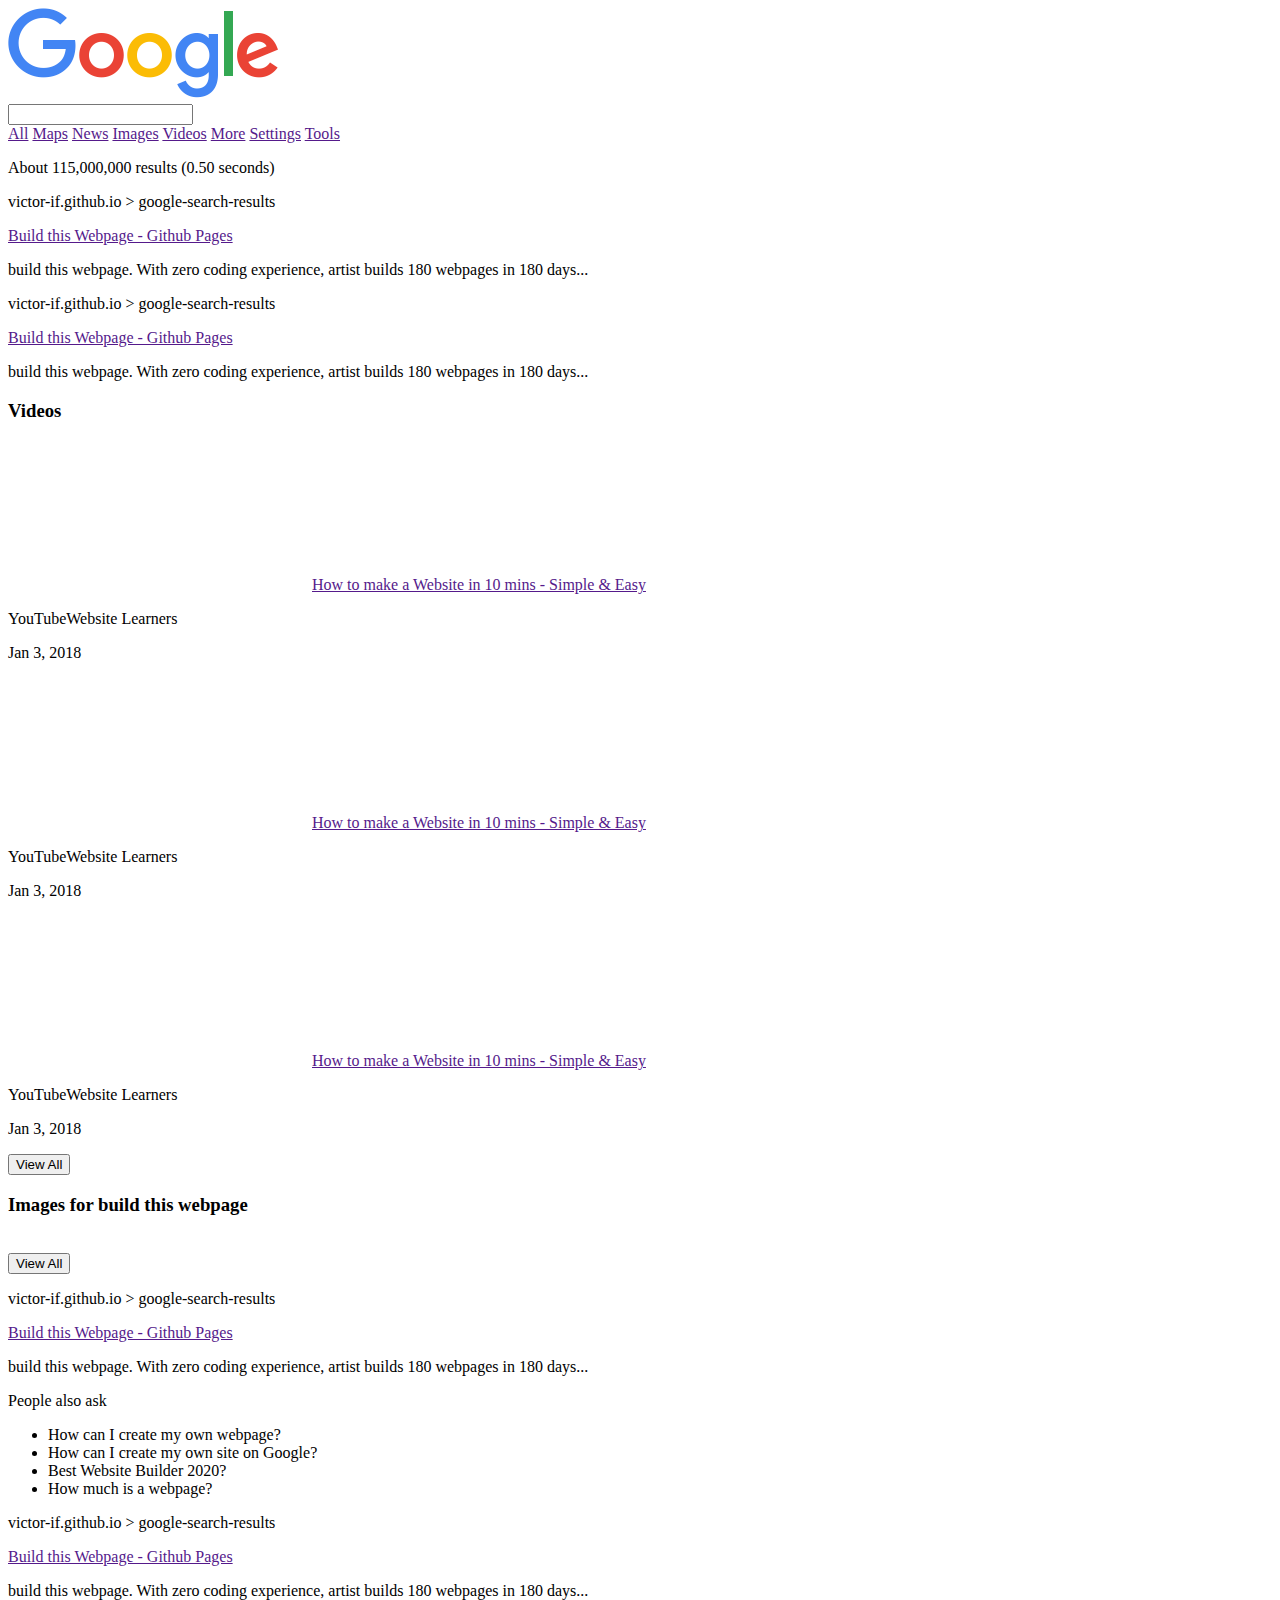
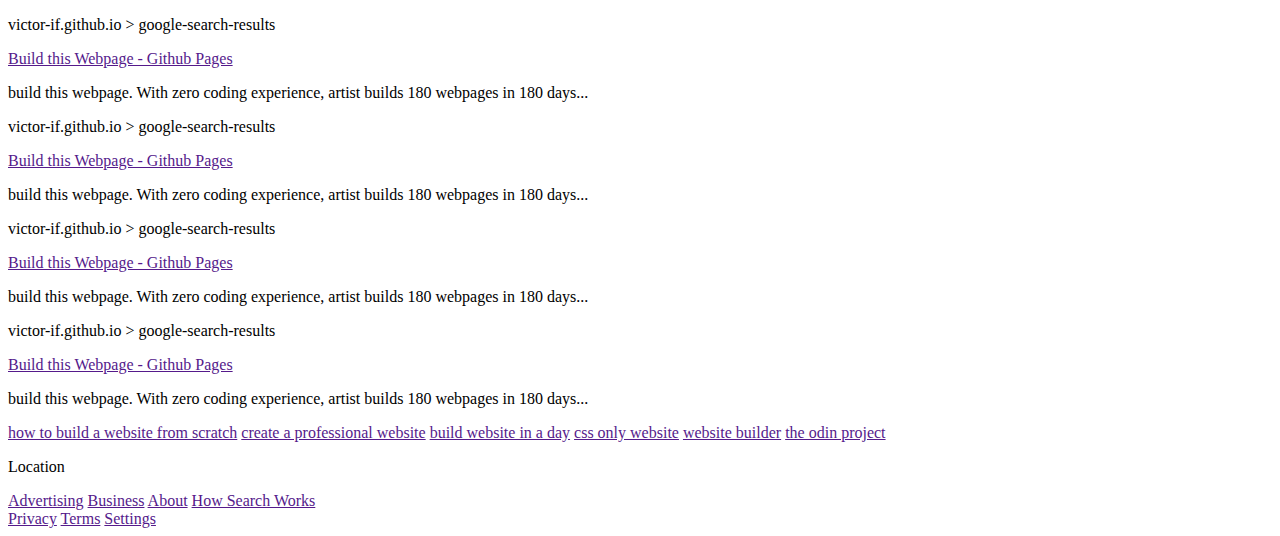
==== searchpage.html @ a7998924 "multiple changes in the layout of the site, added a secondary webpage for the search results" ====
<!DOCTYPE html>
<html lang="en">
<head>
    <meta charset="UTF-8">
    <meta name="viewport" content="width=device-width, initial-scale=1.0">
    <title>Search page</title>
</head>
<body>
    <header>
        <div id="logo_container">
            <img src="images/googlelogo.png" alt="google logo" id="logo" />
          </div>
          <div id="searchbar_container">
            <i class="fas fa-user-plus"></i>
            <input type="text" placeholder="" />
          </div>
          <div id="searchbar-links">
            <a href="">All</a>
            <a href="">Maps</a>
            <a href="">News</a>
            <a href="">Images</a>
            <a href="">Videos</a>
            <a href="">More</a>
            <a href="">Settings</a>
            <a href="">Tools</a>
          </div>
    </header>
    <main>
        <p>About 115,000,000 results (0.50 seconds)</p>
        <div class="search-result">
            <p class="green_text">victor-if.github.io > <span class="normal_text">google-search-results</span></p>
            <a href="" class="search_link">Build this Webpage - Github Pages</a>
            <p class="search_paragraph">build this webpage. With zero coding experience, artist builds 180 webpages in 180 days...</p>
        </div>
        <div class="search-result">
            <p class="green_text">victor-if.github.io > <span class="normal_text">google-search-results</span></p>
            <a href="" class="search_link">Build this Webpage - Github Pages</a>
            <p class="search_paragraph">build this webpage. With zero coding experience, artist builds 180 webpages in 180 days...</p>
        </div>
        <section id="video_results">
            <h3>Videos</h3>
            <div class="video_search_result">
                <video src=""></video>
                <a href="" class="search_link">How to make a Website in 10 mins - Simple & Easy</a>
                <p class="green_text">YouTube<span class="normal_text">Website Learners</span></p>
                <p>Jan 3, 2018</p>
            </div>
            <div class="video_search_result">
                <video src=""></video>
                <a href="" class="search_link">How to make a Website in 10 mins - Simple & Easy</a>
                <p class="green_text">YouTube<span class="normal_text">Website Learners</span></p>
                <p>Jan 3, 2018</p>
            </div>
            <div class="video_search_result">
                <video src=""></video>
                <a href="" class="search_link">How to make a Website in 10 mins - Simple & Easy</a>
                <p class="green_text">YouTube<span class="normal_text">Website Learners</span></p>
                <p>Jan 3, 2018</p>
            </div>
            <button class="result_button">View All</button>
        </section>
        <section id="img_results">
            <h3>Images for build this webpage</h3>
            <div id="images_container">
                <img src="" alt="">
                <img src="" alt="">
                <img src="" alt="">
                <img src="" alt="">
            </div>
            <button class="result_button">View All</button>
        </section>
        <div class="search-result">
            <p class="green_text">victor-if.github.io > <span class="normal_text">google-search-results</span></p>
            <a href="" class="search_link">Build this Webpage - Github Pages</a>
            <p class="search_paragraph">build this webpage. With zero coding experience, artist builds 180 webpages in 180 days...</p>
        </div>
        <section id="additional">
            People also ask
            <ul>
                <li>How can I create my own webpage?</li>
                <li>How can I create my own site on Google?</li>
                <li>Best Website Builder 2020?</li>
                <li>How much is a webpage?</li>
            </ul>
        </section>
        <div class="search-result">
            <p class="green_text">victor-if.github.io > <span class="normal_text">google-search-results</span></p>
            <a href="" class="search_link">Build this Webpage - Github Pages</a>
            <p class="search_paragraph">build this webpage. With zero coding experience, artist builds 180 webpages in 180 days...</p>
        </div>
        <div class="search-result">
            <p class="green_text">victor-if.github.io > <span class="normal_text">google-search-results</span></p>
            <a href="" class="search_link">Build this Webpage - Github Pages</a>
            <p class="search_paragraph">build this webpage. With zero coding experience, artist builds 180 webpages in 180 days...</p>
        </div>
        <div class="search-result">
            <p class="green_text">victor-if.github.io > <span class="normal_text">google-search-results</span></p>
            <a href="" class="search_link">Build this Webpage - Github Pages</a>
            <p class="search_paragraph">build this webpage. With zero coding experience, artist builds 180 webpages in 180 days...</p>
        </div>
        <div class="search-result">
            <p class="green_text">victor-if.github.io > <span class="normal_text">google-search-results</span></p>
            <a href="" class="search_link">Build this Webpage - Github Pages</a>
            <p class="search_paragraph">build this webpage. With zero coding experience, artist builds 180 webpages in 180 days...</p>
        </div>
        <div class="search-result">
            <p class="green_text">victor-if.github.io > <span class="normal_text">google-search-results</span></p>
            <a href="" class="search_link">Build this Webpage - Github Pages</a>
            <p class="search_paragraph">build this webpage. With zero coding experience, artist builds 180 webpages in 180 days...</p>
        </div>
        <section id="related_searches">
            <a href="">how to build a website from scratch</a>
            <a href="">create a professional website</a>
            <a href="">build website in a day</a>
            <a href="">css only website</a>
            <a href="">website builder</a>
            <a href="">the odin project</a>
        </section>
    </main>
    <footer id="footer">
        <section id="top-bar">
            <p>Location</p>
        </section>
        <section id="bottom-bar">
            <div id="left-links">
                <a href="">Advertising</a>
                <a href="">Business</a>
                <a href="">About</a>
                <a href="">How Search Works</a>
              </div>
              <div id="right-links">
                <a href="">Privacy</a>
                <a href="">Terms</a>
                <a href="">Settings</a>
              </div>
        </section>
    </footer>
</body>
</html>
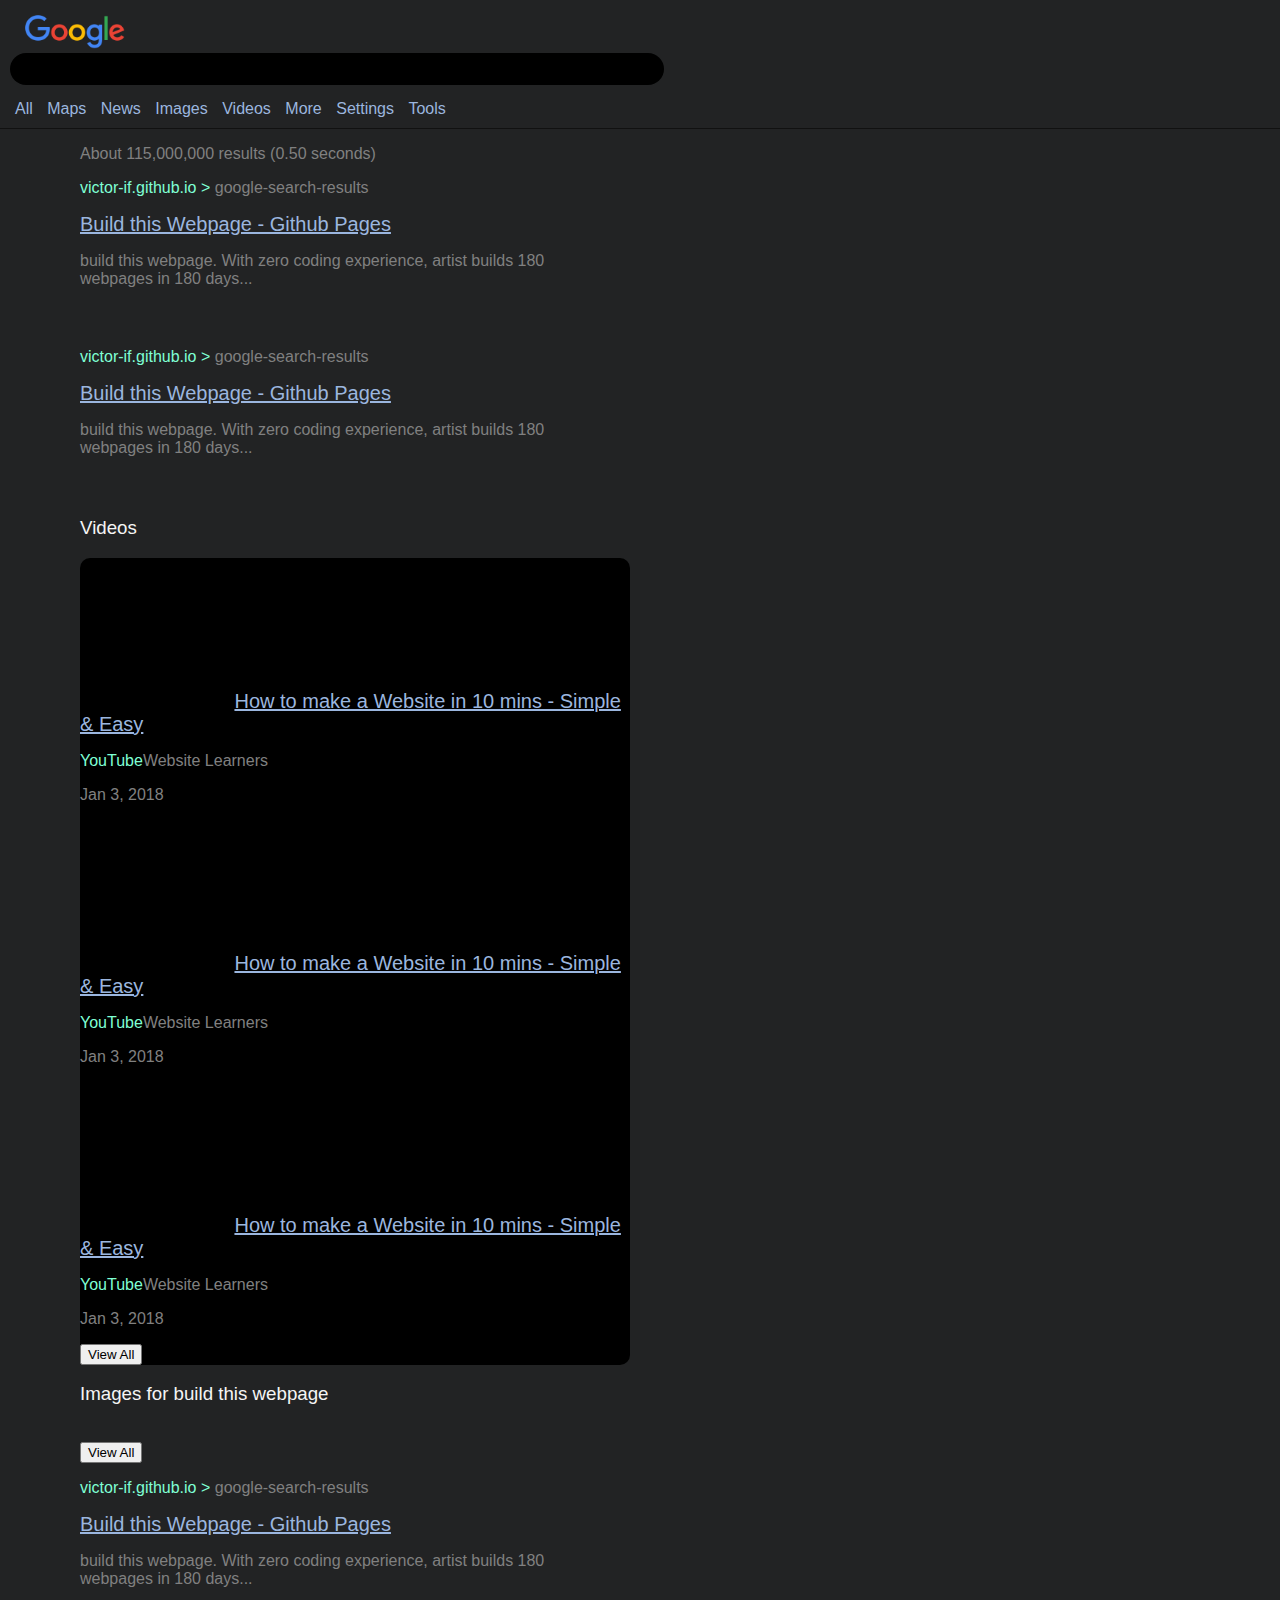
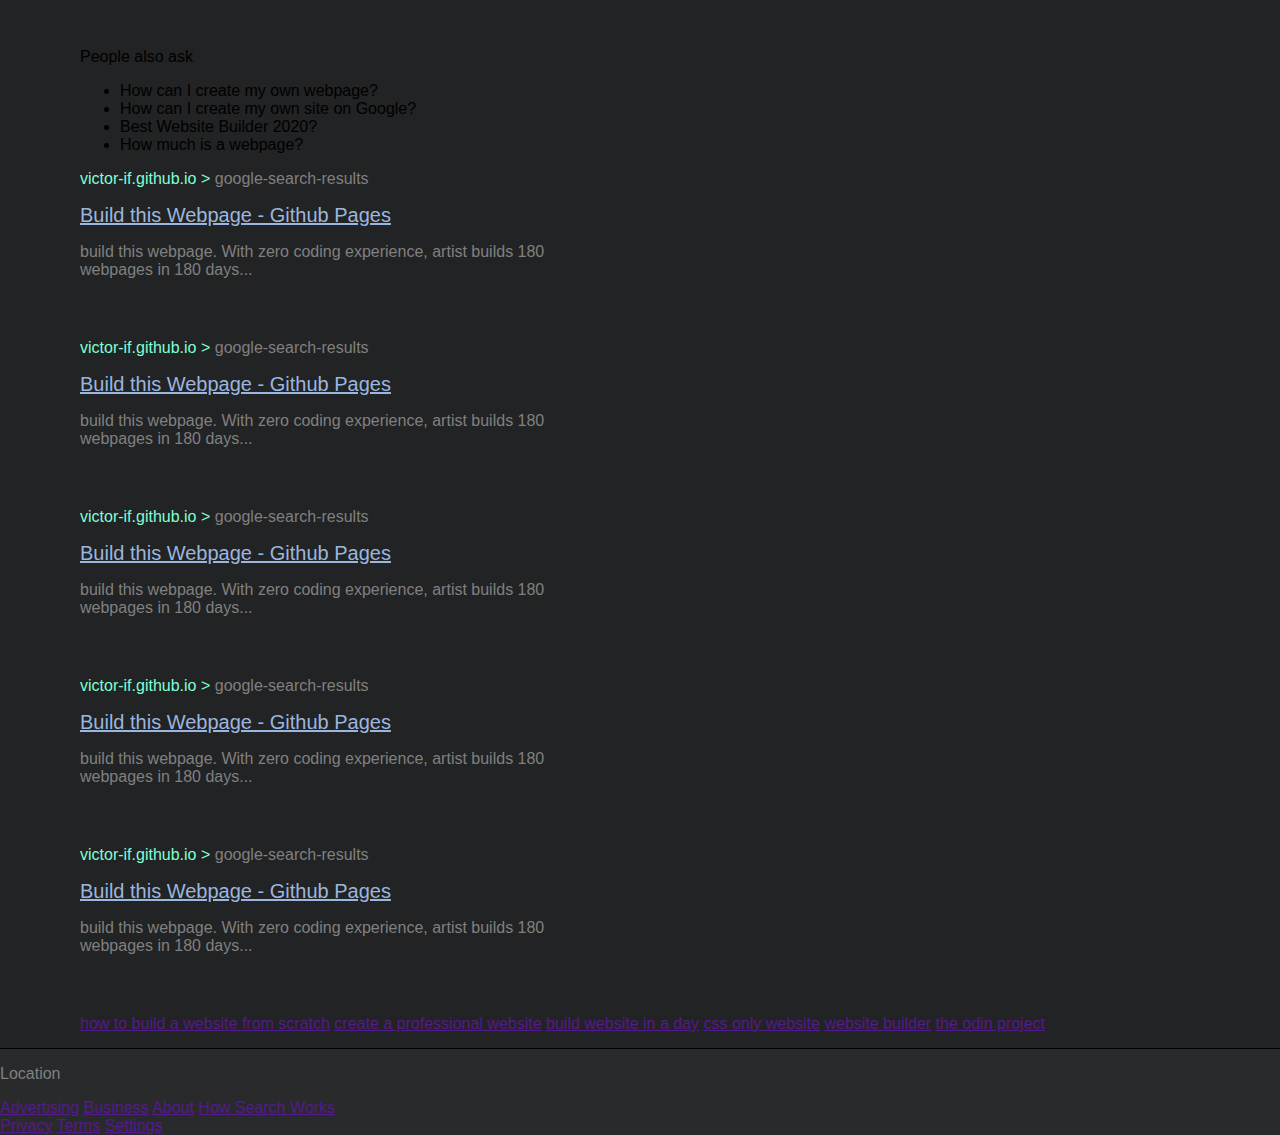
==== commit f9b1edd9: "Added a searchpage with initial styling." ====
--- a/searchpage.html
+++ b/searchpage.html
@@ -3,16 +3,17 @@
 <head>
     <meta charset="UTF-8">
     <meta name="viewport" content="width=device-width, initial-scale=1.0">
+    <link rel="stylesheet" href="css/searchpage.css">
     <title>Search page</title>
 </head>
 <body>
-    <header>
+    <header id="header">
         <div id="logo_container">
             <img src="images/googlelogo.png" alt="google logo" id="logo" />
           </div>
           <div id="searchbar_container">
             <i class="fas fa-user-plus"></i>
-            <input type="text" placeholder="" />
+            <input type="text" placeholder="" id="searchbar"/>
           </div>
           <div id="searchbar-links">
             <a href="">All</a>
@@ -25,7 +26,7 @@
             <a href="">Tools</a>
           </div>
     </header>
-    <main>
+    <main id="main">
         <p>About 115,000,000 results (0.50 seconds)</p>
         <div class="search-result">
             <p class="green_text">victor-if.github.io > <span class="normal_text">google-search-results</span></p>
@@ -37,8 +38,8 @@
             <a href="" class="search_link">Build this Webpage - Github Pages</a>
             <p class="search_paragraph">build this webpage. With zero coding experience, artist builds 180 webpages in 180 days...</p>
         </div>
+        <h3>Videos</h3>
         <section id="video_results">
-            <h3>Videos</h3>
             <div class="video_search_result">
                 <video src=""></video>
                 <a href="" class="search_link">How to make a Website in 10 mins - Simple & Easy</a>
--- a/css/searchpage.css
+++ b/css/searchpage.css
@@ -0,0 +1,97 @@
+body{
+    margin: 0;
+    padding: 0;
+    background-color: #222324;
+    font-family: Arial, Helvetica, sans-serif;
+}
+p{
+    color: gray;
+}
+
+h3{
+    color: whitesmoke;
+    font-weight: 500;
+}
+#header {
+    top: 0;
+    width: 100%;
+    height: auto;
+    padding: 10px;
+    border-bottom: 1px solid rgb(17, 17, 17);
+
+}
+
+#logo_container{
+    width: 100px;
+    max-width: 500px;
+    margin: 5px 70px 0px 15px;
+}
+#logo{
+    width: 100%;
+}
+
+
+#searchbar_container{
+    width: 650px;
+}
+#searchbar{
+    background-color: black;
+    width: 100%;
+    height: 30px;
+    border-radius: 25px;
+    border: 0;
+    margin-bottom: 15px;
+}
+#searchbar-links a{
+    color: #9BB6DF;
+    padding: 5px;
+    text-decoration: none;
+
+}
+#footer {
+    margin-top: 15px;
+    position: absolute;
+    width: 100%;
+    background-color: #292A2C;
+    border-top: 1px solid black;
+}
+
+#main{
+    width: auto;
+    margin-left: 80px;
+}
+.search-result{
+    width: 100%;
+    max-width: 520px;
+    text-align: left;
+    margin-bottom: 60px;
+}
+.green_text{
+    color: aquamarine;
+}
+
+.search_link{
+    color: #9BB6DF;
+    font-size: 20px;
+}
+
+.normal_text{
+    color: gray;
+}
+
+#video_results{
+    max-width: 550px;
+    background-color: black;
+    border-radius: 10px;
+    display: flex;
+    flex-direction: column;
+    align-items: flex-start;
+}
+.video_search_result{
+    height: 100%;
+}
+video{
+    width: 150px;
+    height: 150px;
+}
+
